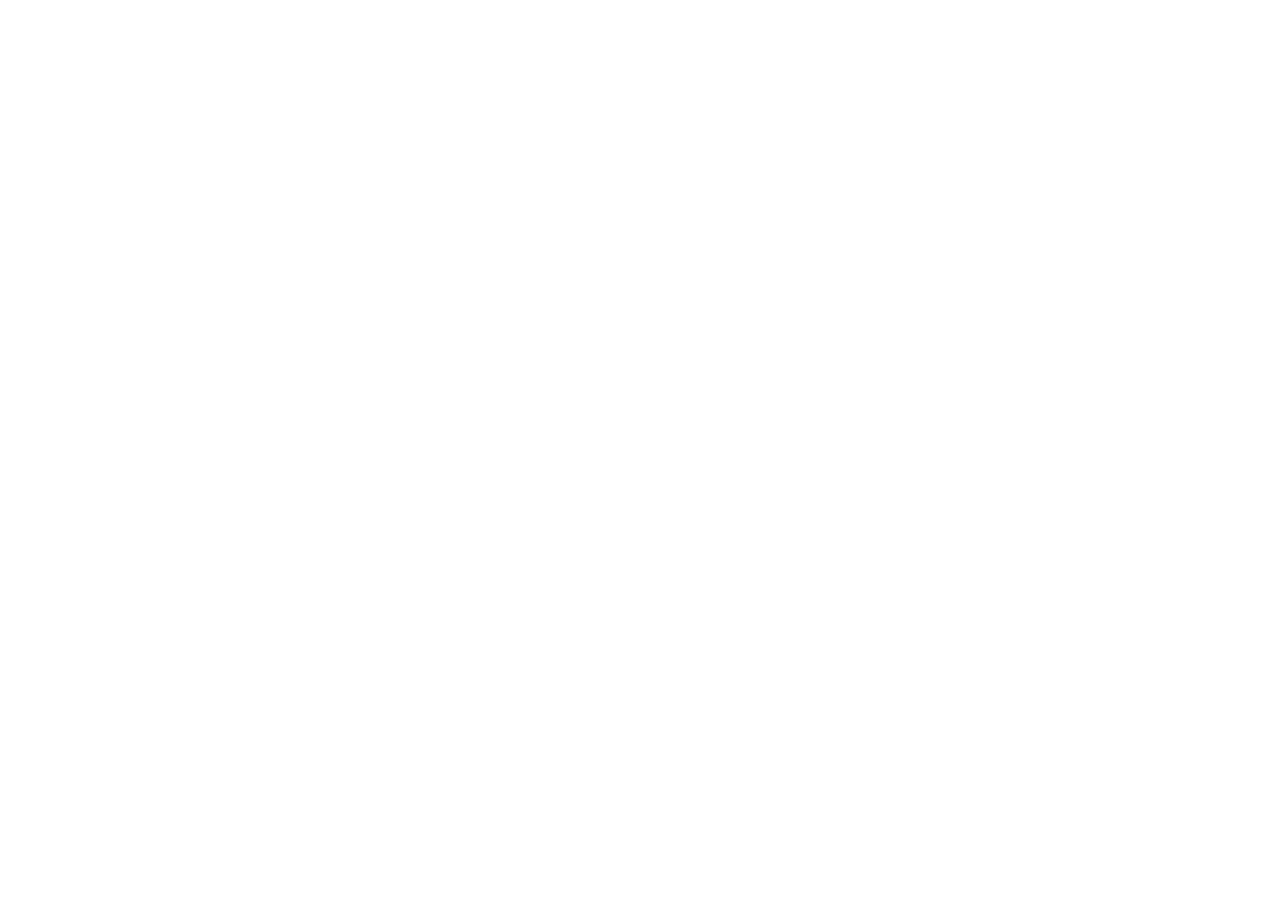
==== trabajando_con_css/02-fuentes/index.html @ e380bb83 "Trabajando con CSS 01 y 02" ====
<!DOCTYPE html>
<html lang="en">
<head>
    <meta charset="UTF-8">
    <meta http-equiv="X-UA-Compatible" content="IE=edge">
    <meta name="viewport" content="width=device-width, initial-scale=1.0">
    <title>Fuentes en CSS</title>
    <link rel="stylesheet" type="text/css" href="style.css">
</head>
<body>
    
</body>
</html>
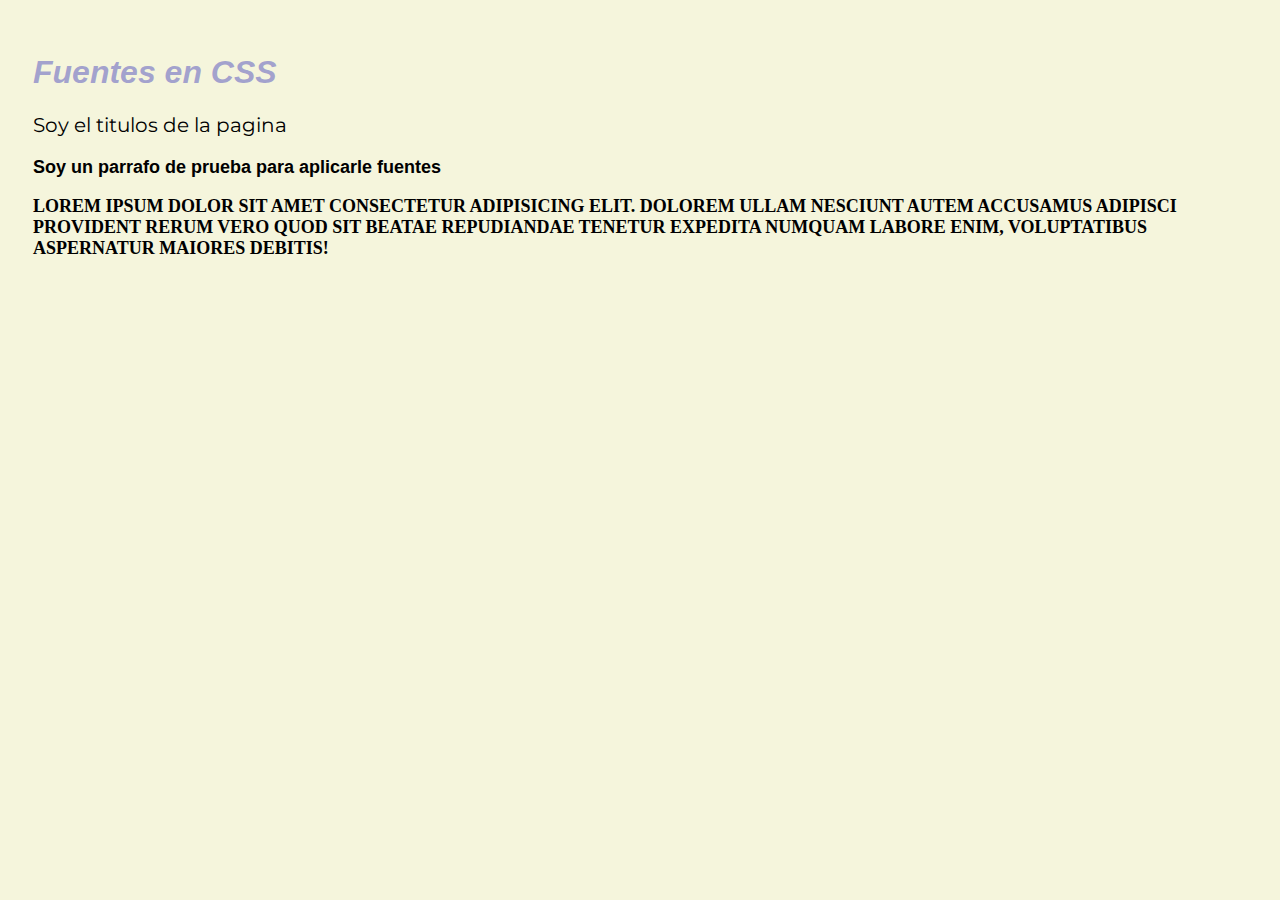
==== commit 6f256631: "Trabajando con tipos y colores de fuentes carpeta 02" ====
--- a/trabajando_con_css/02-fuentes/index.html
+++ b/trabajando_con_css/02-fuentes/index.html
@@ -6,8 +6,19 @@
     <meta name="viewport" content="width=device-width, initial-scale=1.0">
     <title>Fuentes en CSS</title>
     <link rel="stylesheet" type="text/css" href="style.css">
+    <link rel="preconnect" href="https://fonts.googleapis.com">
+    <!-- <link rel="preconnect" href="https://fonts.gstatic.com" crossorigin>
+    <link href="https://fonts.googleapis.com/css2?family=Mansalva&display=swap" rel="stylesheet"> -->
+    <link href="./Mansalva-Regular.ttf" rel="stylesheet">
 </head>
 <body>
-    
+    <div class="container">
+        <h1>Fuentes en CSS</h1>
+        <h3>Soy el titulos de la pagina</h3>
+        <p>Soy un parrafo de prueba para aplicarle fuentes</p>
+        <p class="fuente_importada">
+            Lorem ipsum dolor sit amet consectetur adipisicing elit. Dolorem ullam nesciunt autem accusamus adipisci provident rerum vero quod sit beatae repudiandae tenetur expedita numquam labore enim, voluptatibus aspernatur maiores debitis!
+        </p>
+    </div>
 </body>
 </html>--- a/trabajando_con_css/02-fuentes/style.css
+++ b/trabajando_con_css/02-fuentes/style.css
@@ -0,0 +1,45 @@
+/*FUENTES PERSONALIZADAS*/
+@font-face {
+    font-family: MontserratCustomFont;
+    src: url(fonts/static/Montserrat-Regular.ttf);
+}
+
+body {
+    background: beige;
+}
+
+.container {
+    padding: 25px;
+}
+
+h1 {
+    font-family: Arial, Helvetica, sans-serif;
+    font-style: italic;
+
+    /*Colores*/
+    /*Colores del sistema*/
+    color: mediumpurple;
+    /*Colores del hexadecimales*/
+    color: #26918b;
+    /*Colores del RGB*/
+    color: RGB(154,219,103);
+    /*Colores del RGBA*/
+    color: rgba(107, 106, 195, 0.6);
+}
+
+h3 {
+    font-family: MontserratCustomFont ,"Comic Sans MS";
+    font-size: 20px;
+    font-weight: lighter;
+}
+
+p {
+    font-family: sans-serif;
+    font-size: 18px;
+    font-weight: bold;
+}
+
+.fuente_importada {
+    font-family: 'Mansalva', cursive;
+    text-transform: uppercase;
+}